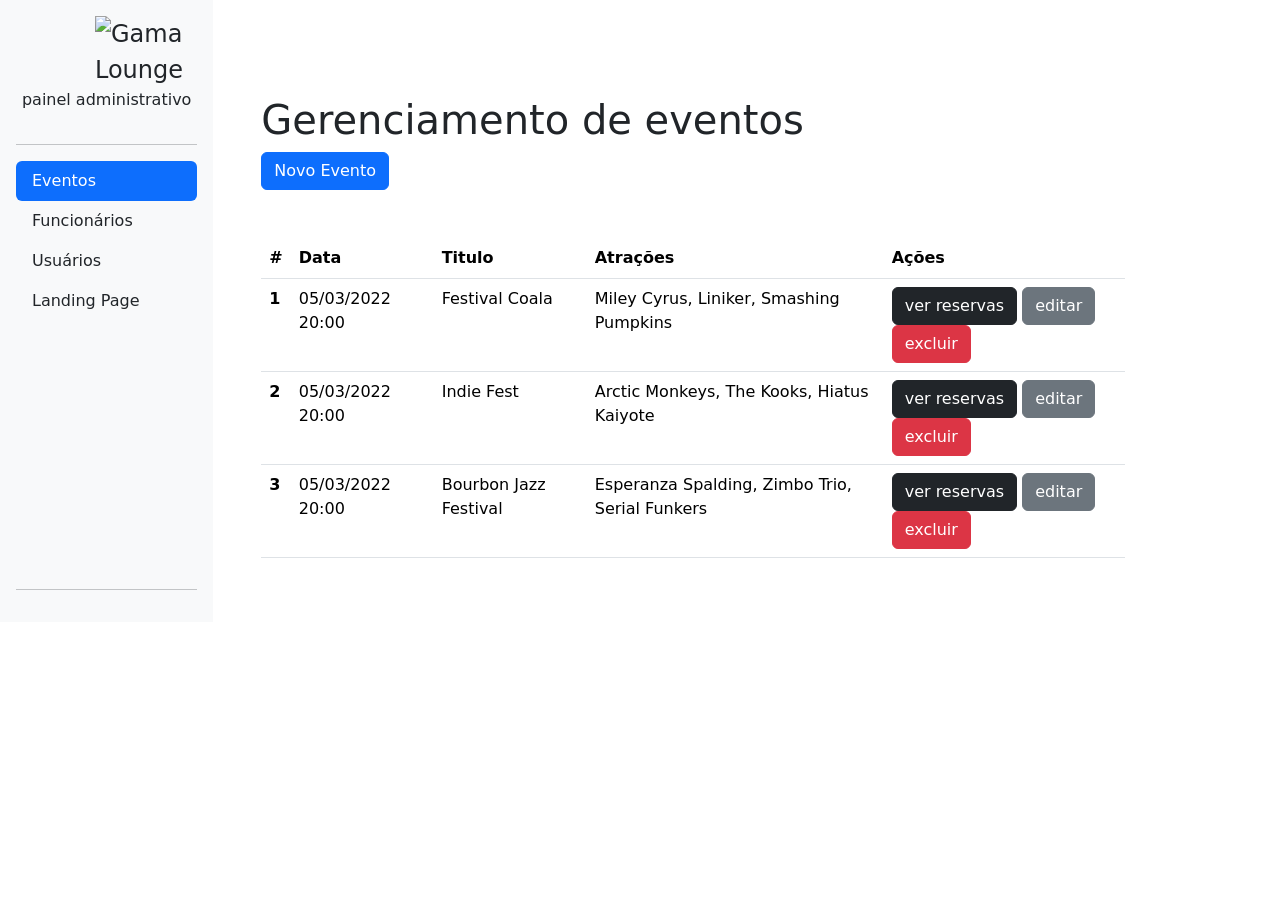
==== admin.html @ 3528f5f9 "Implementar funcionalidade p/ criar novos eventos" ====
<!DOCTYPE html>
<html lang="en">

<head>
    <meta charset="UTF-8">
    <meta http-equiv="X-UA-Compatible" content="IE=edge">
    <meta name="viewport" content="width=device-width, initial-scale=1.0">
    <title>Sound Gardens - Painel Administrativo</title>

    <link href="https://cdn.jsdelivr.net/npm/bootstrap@5.0.2/dist/css/bootstrap.min.css" rel="stylesheet"
        integrity="sha384-EVSTQN3/azprG1Anm3QDgpJLIm9Nao0Yz1ztcQTwFspd3yD65VohhpuuCOmLASjC" crossorigin="anonymous">
    <link rel="stylesheet" href="css/style.css">
</head>

<body>
    <div class="container-fluid">
        <div class="row">
            <aside class="d-flex flex-column flex-shrink-0 p-3 bg-light col-2">

                <a href="/" class="d-flex align-items-center mb-3 mb-md-0 me-md-auto link-dark text-decoration-none">
                    <svg class="bi me-2" width="40" height="32">
                        <use xlink:href="#bootstrap"></use>
                    </svg>
                    <span class="fs-4 px-5">
                        <img src="img/Sound-logo.png" alt="Gama Lounge" class="img-responsive">
                    </span>
                </a>
                <p class="text-center">painel administrativo</p>
                <hr>
                <ul class="nav nav-pills flex-column mb-auto">
                    <li class="nav-item">
                        <a href="#" class="nav-link active" aria-current="page">
                            Eventos
                        </a>
                    </li>

                    <li>
                        <a href="#" class="nav-link link-dark">
                            Funcionários
                        </a>
                    </li>
                    <li>
                        <a href="#" class="nav-link link-dark">
                            Usuários
                        </a>
                    </li>
                    <li>
                        <a href="index.html" class="nav-link link-dark">
                            Landing Page
                        </a>
                    </li>
                </ul>
                <hr>

            </aside>
            <main class="col-9  p-5">
                <div class="my-5">
                    <h1>Gerenciamento de eventos</h1>

                    <a href="cadastro-evento.html" class="btn btn-primary">Novo Evento</a>
                </div>
                <div class="bd-example">
                    <table class="table">
                        <thead>
                            <tr>
                                <th scope="col">#</th>
                                <th scope="col">Data</th>
                                <th scope="col">Titulo</th>
                                <th scope="col">Atrações</th>
                                <th scope="col">Ações</th>
                            </tr>
                        </thead>
                        <tbody>
                            <tr>
                                <th scope="row">1</th>
                                <td>05/03/2022 20:00</td>
                                <td>Festival Coala</td>
                                <td>Miley Cyrus, Liniker, Smashing Pumpkins</td>
                                <td>
                                    <a href="reservas.html" class="btn btn-dark">ver reservas</a>
                                    <a href="editar.html" class="btn btn-secondary">editar</a>
                                    <a href="excluir-evento.html" class="btn btn-danger">excluir</a>
                                </td>
                            </tr>
                            <tr>
                                <th scope="row">2</th>
                                <td>05/03/2022 20:00</td>
                                <td>Indie Fest</td>
                                <td>Arctic Monkeys, The Kooks, Hiatus Kaiyote</td>
                                <td>
                                    <a href="reservas.html" class="btn btn-dark">ver reservas</a>
                                    <a href="editar.html" class="btn btn-secondary">editar</a>
                                    <a href="excluir-evento.html" class="btn btn-danger">excluir</a>
                                </td>
                            </tr>
                            <tr>
                                <th scope="row">3</th>
                                <td>05/03/2022 20:00</td>
                                <td>Bourbon Jazz Festival</td>
                                <td>Esperanza Spalding, Zimbo Trio, Serial Funkers</td>
                                <td>
                                    <a href="reservas.html" class="btn btn-dark">ver reservas</a>
                                    <a href="editar.html" class="btn btn-secondary">editar</a>
                                    <a href="excluir-evento.html" class="btn btn-danger">excluir</a>
                                </td>
                            </tr>
                        </tbody>

                    </table>
                </div>
            </main>
        </div>
    </div>
    <script src="https://cdn.jsdelivr.net/npm/bootstrap@5.0.2/dist/js/bootstrap.bundle.min.js"
        integrity="sha384-MrcW6ZMFYlzcLA8Nl+NtUVF0sA7MsXsP1UyJoMp4YLEuNSfAP+JcXn/tWtIaxVXM" crossorigin="anonymous">
    </script>
</body>

</html>
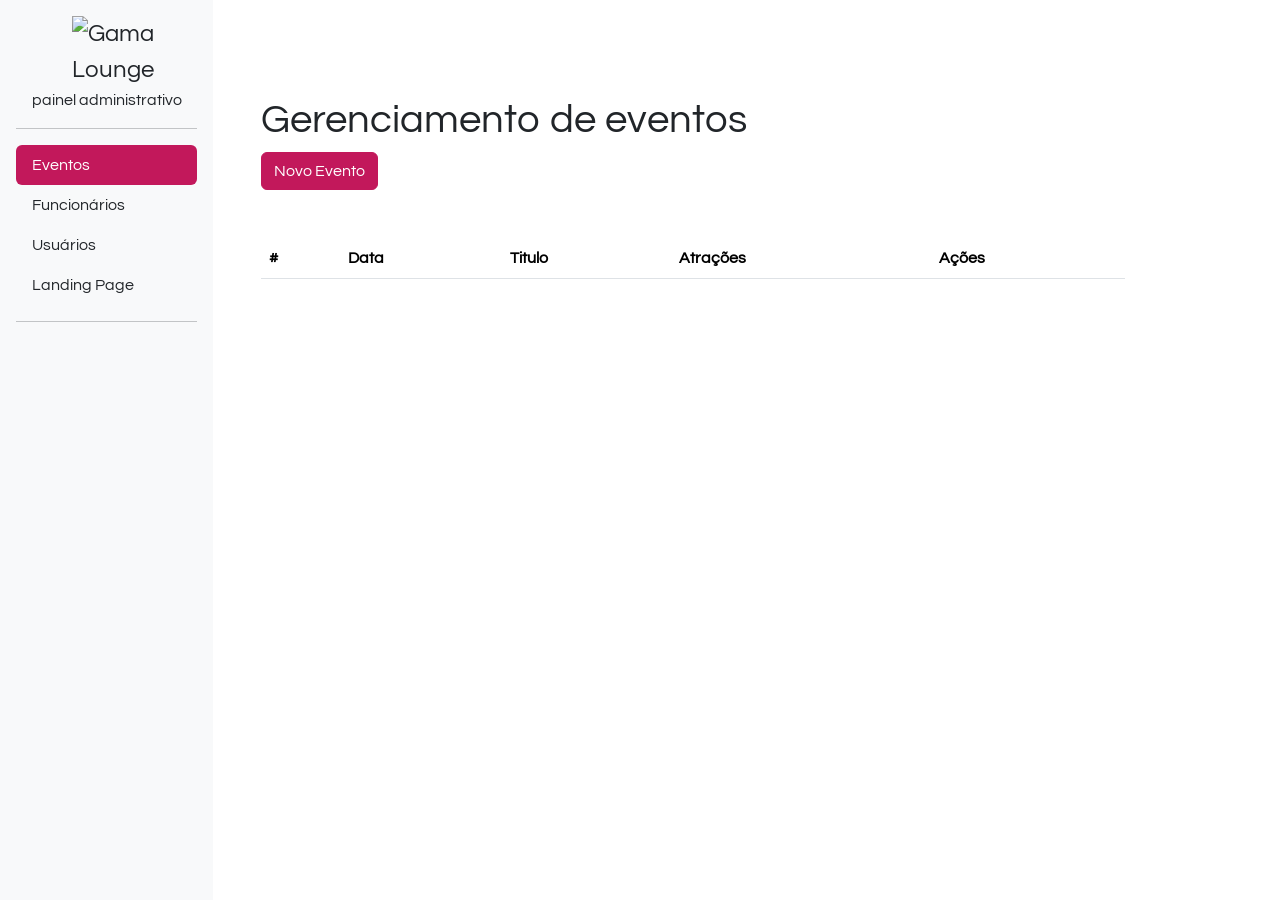
==== commit 05967d3d: "Merge 462e5c9df650045123b1d4566804c9781c1c3fb8 into c27d4891780afcb8f53c44fbaca46d180de833cf" ====
--- a/admin.html
+++ b/admin.html
@@ -1,119 +1,126 @@
 <!DOCTYPE html>
 <html lang="en">
-
-<head>
-    <meta charset="UTF-8">
-    <meta http-equiv="X-UA-Compatible" content="IE=edge">
-    <meta name="viewport" content="width=device-width, initial-scale=1.0">
+  <head>
+    <meta charset="UTF-8" />
+    <meta http-equiv="X-UA-Compatible" content="IE=edge" />
+    <meta name="viewport" content="width=device-width, initial-scale=1.0" />
     <title>Sound Gardens - Painel Administrativo</title>
 
-    <link href="https://cdn.jsdelivr.net/npm/bootstrap@5.0.2/dist/css/bootstrap.min.css" rel="stylesheet"
-        integrity="sha384-EVSTQN3/azprG1Anm3QDgpJLIm9Nao0Yz1ztcQTwFspd3yD65VohhpuuCOmLASjC" crossorigin="anonymous">
-    <link rel="stylesheet" href="css/style.css">
-</head>
+    <link
+      href="https://cdn.jsdelivr.net/npm/bootstrap@5.0.2/dist/css/bootstrap.min.css"
+      rel="stylesheet"
+      integrity="sha384-EVSTQN3/azprG1Anm3QDgpJLIm9Nao0Yz1ztcQTwFspd3yD65VohhpuuCOmLASjC"
+      crossorigin="anonymous"
+    />
+    <link rel="stylesheet" href="css/style.css" />
+    <link rel="stylesheet" href="css/tables.css" />
+  </head>
 
-<body>
+  <body>
     <div class="container-fluid">
-        <div class="row">
-            <aside class="d-flex flex-column flex-shrink-0 p-3 bg-light col-2">
+      <div class="row">
+        <aside
+          id="menu-admin"
+          class="d-flex d-none d-sm-none d-lg-block flex-column flex-shrink-0 p-3 bg-light col-2"
+        >
+          <a
+            href="./index.html"
+            class="d-flex align-items-center mb-3 mb-md-0 me-md-auto link-dark text-decoration-none"
+          >
+            <svg class="bi me-2" width="40" height="32">
+              <use xlink:href="#bootstrap"></use>
+            </svg>
+            <span class="fs-4 px-5">
+              <img
+                src="img/Sound-logo.png"
+                alt="Gama Lounge"
+                class="img-responsive"
+              />
+            </span>
+          </a>
+          <p class="text-center">painel administrativo</p>
+          <hr />
+          <ul class="nav nav-pills flex-column mb-auto">
+            <li class="nav-item">
+              <a href="#" class="nav-link active" aria-current="page">
+                Eventos
+              </a>
+            </li>
+            <li>
+              <a href="#" class="nav-link link-dark"> Funcionários </a>
+            </li>
+            <li>
+              <a href="#" class="nav-link link-dark"> Usuários </a>
+            </li>
+            <li>
+              <a href="index.html" class="nav-link link-dark"> Landing Page </a>
+            </li>
+          </ul>
+          <hr />
+        </aside>
+        <section id="menu-mobile-admin" class="d-flex flex-column d-lg-none d-sm-block d-block">
+          <a
+            href="./index.html"
+            class="d-flex justify-content-center align-items-center mb-3 mb-md-0 me-md-auto link-dark text-decoration-none"
+          >
+            <svg class="bi me-2" width="40" height="32">
+              <use xlink:href="#bootstrap"></use>
+            </svg>
+            <span class="fs-4 px-5 col-sm-6">
+              <img
+                src="img/Sound-logo.png"
+                alt="Gama Lounge"
+                class="img-responsive"
+              />
+            </span>
+          </a>
+          <ul class="nav nav-pills flex-column mb-auto">
+            <li class="nav-item">
+              <a href="#" class="nav-link active" aria-current="page">
+                Eventos
+              </a>
+            </li>
+            <li>
+              <a href="#" class="nav-link link-dark"> Funcionários </a>
+            </li>
+            <li>
+              <a href="#" class="nav-link link-dark"> Usuários </a>
+            </li>
+            <li>
+              <a href="index.html" class="nav-link link-dark"> Landing Page </a>
+            </li>
+          </ul>
+        </section>
+        <main class="col-lg-9 col-sm-12 p-5">
+          <div class="my-5">
+            <h1>Gerenciamento de eventos</h1>
 
-                <a href="/" class="d-flex align-items-center mb-3 mb-md-0 me-md-auto link-dark text-decoration-none">
-                    <svg class="bi me-2" width="40" height="32">
-                        <use xlink:href="#bootstrap"></use>
-                    </svg>
-                    <span class="fs-4 px-5">
-                        <img src="img/Sound-logo.png" alt="Gama Lounge" class="img-responsive">
-                    </span>
-                </a>
-                <p class="text-center">painel administrativo</p>
-                <hr>
-                <ul class="nav nav-pills flex-column mb-auto">
-                    <li class="nav-item">
-                        <a href="#" class="nav-link active" aria-current="page">
-                            Eventos
-                        </a>
-                    </li>
-
-                    <li>
-                        <a href="#" class="nav-link link-dark">
-                            Funcionários
-                        </a>
-                    </li>
-                    <li>
-                        <a href="#" class="nav-link link-dark">
-                            Usuários
-                        </a>
-                    </li>
-                    <li>
-                        <a href="index.html" class="nav-link link-dark">
-                            Landing Page
-                        </a>
-                    </li>
-                </ul>
-                <hr>
-
-            </aside>
-            <main class="col-9  p-5">
-                <div class="my-5">
-                    <h1>Gerenciamento de eventos</h1>
-
-                    <a href="cadastro-evento.html" class="btn btn-primary">Novo Evento</a>
-                </div>
-                <div class="bd-example">
-                    <table class="table">
-                        <thead>
-                            <tr>
-                                <th scope="col">#</th>
-                                <th scope="col">Data</th>
-                                <th scope="col">Titulo</th>
-                                <th scope="col">Atrações</th>
-                                <th scope="col">Ações</th>
-                            </tr>
-                        </thead>
-                        <tbody>
-                            <tr>
-                                <th scope="row">1</th>
-                                <td>05/03/2022 20:00</td>
-                                <td>Festival Coala</td>
-                                <td>Miley Cyrus, Liniker, Smashing Pumpkins</td>
-                                <td>
-                                    <a href="reservas.html" class="btn btn-dark">ver reservas</a>
-                                    <a href="editar.html" class="btn btn-secondary">editar</a>
-                                    <a href="excluir-evento.html" class="btn btn-danger">excluir</a>
-                                </td>
-                            </tr>
-                            <tr>
-                                <th scope="row">2</th>
-                                <td>05/03/2022 20:00</td>
-                                <td>Indie Fest</td>
-                                <td>Arctic Monkeys, The Kooks, Hiatus Kaiyote</td>
-                                <td>
-                                    <a href="reservas.html" class="btn btn-dark">ver reservas</a>
-                                    <a href="editar.html" class="btn btn-secondary">editar</a>
-                                    <a href="excluir-evento.html" class="btn btn-danger">excluir</a>
-                                </td>
-                            </tr>
-                            <tr>
-                                <th scope="row">3</th>
-                                <td>05/03/2022 20:00</td>
-                                <td>Bourbon Jazz Festival</td>
-                                <td>Esperanza Spalding, Zimbo Trio, Serial Funkers</td>
-                                <td>
-                                    <a href="reservas.html" class="btn btn-dark">ver reservas</a>
-                                    <a href="editar.html" class="btn btn-secondary">editar</a>
-                                    <a href="excluir-evento.html" class="btn btn-danger">excluir</a>
-                                </td>
-                            </tr>
-                        </tbody>
-
-                    </table>
-                </div>
-            </main>
-        </div>
+            <a href="cadastro-evento.html" class="btn btn-primary"
+              >Novo Evento</a
+            >
+          </div>
+          <div class="bd-example">
+            <table class="table table-no-more">
+              <thead>
+                <tr>
+                  <th scope="col">#</th>
+                  <th scope="col">Data</th>
+                  <th scope="col">Titulo</th>
+                  <th scope="col">Atrações</th>
+                  <th scope="col">Ações</th>
+                </tr>
+              </thead>
+              <tbody></tbody>
+            </table>
+          </div>
+        </main>
+      </div>
     </div>
-    <script src="https://cdn.jsdelivr.net/npm/bootstrap@5.0.2/dist/js/bootstrap.bundle.min.js"
-        integrity="sha384-MrcW6ZMFYlzcLA8Nl+NtUVF0sA7MsXsP1UyJoMp4YLEuNSfAP+JcXn/tWtIaxVXM" crossorigin="anonymous">
-    </script>
-</body>
-
-</html>+    <script
+      src="https://cdn.jsdelivr.net/npm/bootstrap@5.0.2/dist/js/bootstrap.bundle.min.js"
+      integrity="sha384-MrcW6ZMFYlzcLA8Nl+NtUVF0sA7MsXsP1UyJoMp4YLEuNSfAP+JcXn/tWtIaxVXM"
+      crossorigin="anonymous"
+    ></script>
+    <script src="admin.js"></script>
+  </body>
+</html>
--- a/css/style.css
+++ b/css/style.css
@@ -0,0 +1,99 @@
+@import url('https://fonts.googleapis.com/css2?family=Questrial&display=swap');
+body{
+    font-family: 'Questrial', sans-serif;
+}
+
+.img-responsive {
+    max-width: 100%;
+}
+
+header {
+    position: relative;
+    box-shadow: 0px 5px 4px 0px rgb(63 63 63 / 27%);
+    width: 100%;
+    background-color: #fff;
+}
+aside {
+    min-height: 100vh;
+}
+
+.nav-pills .nav-link.active, .nav-pills .show>.nav-link {
+    background-color: #C2185B;
+}
+
+.btn-primary{
+    background-color: #C2185B;
+    border-color: #C2185B;
+}
+
+main.login {
+    width: 400px;
+}
+
+section.full{
+    width: 100%;
+    min-height: 80vh;
+    padding: 50px 0;
+}
+
+footer nav ul{
+    list-style: none;
+    display: flex;
+}
+
+footer nav ul li  {
+    padding: 10px;
+}
+
+/* The Modal (background) */
+.modal {
+    display: none; /* Hidden by default */
+    position: fixed; /* Stay in place */
+    z-index: 1; /* Sit on top */
+    left: 0;
+    top: 0;
+    width: 100%; /* Full width */
+    height: 100%; /* Full height */
+    overflow: auto; /* Enable scroll if needed */
+    background-color: rgb(0,0,0); /* Fallback color */
+    background-color: rgba(0,0,0,0.6); /* Black w/ opacity */
+  }
+  
+  /* Modal Content/Box */
+  .modal-content {
+    background-color: #fefefe;
+    margin: 5% auto; /* 15% from the top and centered */
+    padding: 20px;
+    border: 1px solid #888;
+    width: 50%; /* Could be more or less, depending on screen size */
+    height: 50%;
+  }
+  
+  /* The Close Button */
+  .close {
+    color: #aaa;
+    float: right;
+    font-size: 2rem;
+    font-weight: bold;
+  }
+  
+  .close:hover,
+  .close:focus {
+    color: black;
+    text-decoration: none;
+    cursor: pointer;
+  }
+
+  /* #menu-mobile-admin{
+    display: none !important;
+  }
+
+  @media only screen and (max-width: 600px) {
+    #menu-mobile-admin{
+        display: block !important;
+      }
+
+    #menu-admin{
+        display: none !important;
+    }
+  } */
--- a/css/tables.css
+++ b/css/tables.css
@@ -0,0 +1,270 @@
+/* Tables - Basic */
+.table {
+    width: 100%;
+}
+
+.table .table {
+    background: transparent;
+}
+
+/* Tables - Responsive */
+.table-responsive > .table-bordered {
+    border: 1px solid #dee2e6;
+}
+
+/* Bootstrap uses important, we need to force it here */
+.table.mb-0 {
+    margin-bottom: 0 !important;
+}
+
+/* In case you dont want a border in some row */
+.table .b-top-0 td {
+    border-top: none;
+}
+
+/* Tables - Actions */
+.table .actions,
+.table .actions-hover {
+    vertical-align: middle;
+}
+
+.table .actions a,
+.table .actions-hover a {
+    display: inline-block;
+    margin-right: 5px;
+    color: #666;
+}
+
+.table .actions a:last-child,
+.table .actions-hover a:last-child {
+    margin-right: 0;
+}
+
+.table .actions a:hover,
+.table .actions-hover a:hover {
+    color: #333;
+}
+
+.table .actions-hover a {
+    opacity: 0;
+}
+
+.table tr:hover .actions-hover a {
+    opacity: 1;
+}
+
+.table .actions-fade a {
+    -webkit-transition: all 0.2s linear;
+    transition: all 0.2s linear;
+}
+
+/* Tables - No More Tables technique (991px is the bootstrap SM max-width) */
+@media only screen and (max-width: 991px) {
+    .table.table-no-more,
+    .table.table-no-more tbody,
+    .table.table-no-more tr:not(.ignore),
+    .table.table-no-more th:not(.ignore),
+    .table.table-no-more td:not(.ignore) {
+        display: block;
+    }
+
+    .table.table-no-more thead,
+    .table.table-no-more thead tr:not(.ignore),
+    .table.table-no-more thead tr:not(.ignore) td:not(.ignore) {
+        display: none !important;
+        border: 0px !important;
+        background-color: transparent !important;
+    }
+
+    .table.table-no-more tbody {
+        border: 0px !important;
+    }
+
+    .table.table-no-more thead tr:not(.ignore) {
+        left: -9999px;
+        position: absolute;
+        top: -9999px;
+    }
+
+    .table.table-no-more tr:not(.ignore) {
+        border-bottom: 1px solid #ddd;
+    }
+
+    .table.table-no-more td:not(.ignore):not(.no-xs-label) {
+        border: none;
+        position: relative;
+        padding-left: 50%;
+        text-align: left;
+        white-space: normal;
+    }
+
+    .table.table-no-more td:not(.ignore):not(.no-xs-label):before {
+        content: attr(data-title);
+        font-weight: bold;
+        left: 6px;
+        padding-right: 10px;
+        position: absolute;
+        text-align: left;
+        top: 8px;
+        white-space: nowrap;
+        width: 45%;
+    }
+
+    .table.table-no-more.table-bordered td:not(.ignore) {
+        border-bottom: 1px solid #dedede;
+    }
+
+    .table.table-no-more.table-sm td:not(.ignore):before {
+        top: 5px;
+    }
+}
+/* Dark - Tables */
+html.dark .table > thead > tr > th,
+html.dark .table > tbody > tr > th,
+html.dark .table > tfoot > tr > th,
+html.dark .table > thead > tr > td,
+html.dark .table > tbody > tr > td,
+html.dark .table > tfoot > tr > td,
+html.dark .table-bordered {
+    border-color: #262b33;
+}
+
+html.dark .table-striped > tbody > tr:nth-child(2n + 1) > td,
+html.dark .table-striped > tbody > tr:nth-child(2n + 1) > th {
+    background-color: #282d36;
+}
+
+html.dark .table-hover > tbody > tr:hover > td,
+html.dark .table-hover > tbody > tr:hover > th {
+    background-color: #272c34;
+}
+
+html.dark .table .actions a,
+html.dark .table .actions-hover a {
+    color: #808697;
+}
+
+@media screen and (max-width: 991px) {
+    html.dark .table-responsive {
+        border-color: #262b33;
+    }
+}
+
+@media only screen and (max-width: 991px) {
+    html.dark .table.table-no-more tr,
+    html.dark .table.table-no-more.table-bordered td {
+        border-bottom-color: #262b33;
+    }
+}
+/* Tables - States */
+.table > thead > tr > td.primary,
+.table > tbody > tr > td.primary,
+.table > tfoot > tr > td.primary,
+.table > thead > tr > th.primary,
+.table > tbody > tr > th.primary,
+.table > tfoot > tr > th.primary,
+.table > thead > tr.primary > td,
+.table > tbody > tr.primary > td,
+.table > tfoot > tr.primary > td,
+.table > thead > tr.primary > th,
+.table > tbody > tr.primary > th,
+.table > tfoot > tr.primary > th {
+    color: #fff;
+    background-color: #ccc !important;
+}
+
+.table > thead > tr > td.success,
+.table > tbody > tr > td.success,
+.table > tfoot > tr > td.success,
+.table > thead > tr > th.success,
+.table > tbody > tr > th.success,
+.table > tfoot > tr > th.success,
+.table > thead > tr.success > td,
+.table > tbody > tr.success > td,
+.table > tfoot > tr.success > td,
+.table > thead > tr.success > th,
+.table > tbody > tr.success > th,
+.table > tfoot > tr.success > th {
+    color: #fff;
+    background-color: #47a447 !important;
+}
+
+.table > thead > tr > td.warning,
+.table > tbody > tr > td.warning,
+.table > tfoot > tr > td.warning,
+.table > thead > tr > th.warning,
+.table > tbody > tr > th.warning,
+.table > tfoot > tr > th.warning,
+.table > thead > tr.warning > td,
+.table > tbody > tr.warning > td,
+.table > tfoot > tr.warning > td,
+.table > thead > tr.warning > th,
+.table > tbody > tr.warning > th,
+.table > tfoot > tr.warning > th {
+    color: #fff;
+    background-color: #ed9c28 !important;
+}
+
+.table > thead > tr > td.danger,
+.table > tbody > tr > td.danger,
+.table > tfoot > tr > td.danger,
+.table > thead > tr > th.danger,
+.table > tbody > tr > th.danger,
+.table > tfoot > tr > th.danger,
+.table > thead > tr.danger > td,
+.table > tbody > tr.danger > td,
+.table > tfoot > tr.danger > td,
+.table > thead > tr.danger > th,
+.table > tbody > tr.danger > th,
+.table > tfoot > tr.danger > th {
+    color: #fff;
+    background-color: #d2322d !important;
+}
+
+.table > thead > tr > td.info,
+.table > tbody > tr > td.info,
+.table > tfoot > tr > td.info,
+.table > thead > tr > th.info,
+.table > tbody > tr > th.info,
+.table > tfoot > tr > th.info,
+.table > thead > tr.info > td,
+.table > tbody > tr.info > td,
+.table > tfoot > tr.info > td,
+.table > thead > tr.info > th,
+.table > tbody > tr.info > th,
+.table > tfoot > tr.info > th {
+    color: #fff;
+    background-color: #5bc0de !important;
+}
+
+.table > thead > tr > td.dark,
+.table > tbody > tr > td.dark,
+.table > tfoot > tr > td.dark,
+.table > thead > tr > th.dark,
+.table > tbody > tr > th.dark,
+.table > tfoot > tr > th.dark,
+.table > thead > tr.dark > td,
+.table > tbody > tr.dark > td,
+.table > tfoot > tr.dark > td,
+.table > thead > tr.dark > th,
+.table > tbody > tr.dark > th,
+.table > tfoot > tr.dark > th {
+    color: #fff;
+    background-color: #171717 !important;
+}
+
+.table > thead > tr > td.dark,
+.table > tbody > tr > td.dark,
+.table > tfoot > tr > td.dark,
+.table > thead > tr > th.dark,
+.table > tbody > tr > th.dark,
+.table > tfoot > tr > th.dark,
+.table > thead > tr.dark > td,
+.table > tbody > tr.dark > td,
+.table > tfoot > tr.dark > td,
+.table > thead > tr.dark > th,
+.table > tbody > tr.dark > th,
+.table > tfoot > tr.dark > th {
+    background-color: #4a4a4a;
+    color: #fff;
+}
